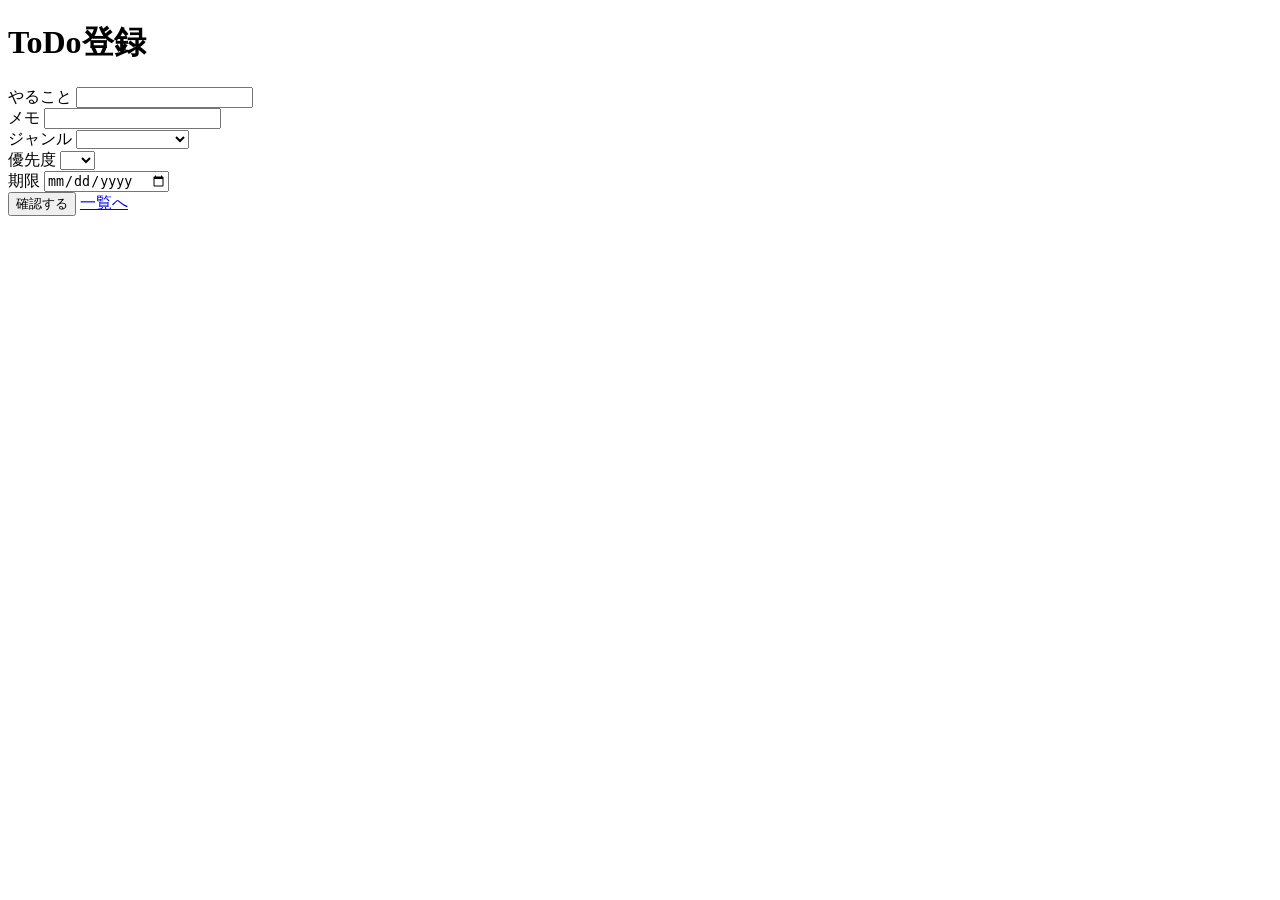
==== src/main/resources/templates/create.html @ b9765bc6 "アプリの一通りが完了" ====
<!DOCTYPE html>
<html lang="ja" xmlns:th="http://www.thymeleaf.org">
<head>
    <meta charset="UTF-8">
    <meta name="viewport" content="width=device-width, initial-scale=1.0">
    <title>ToDo登録</title>
    <link rel="stylesheet" href="/css/style.css">
</head>
<body>
    <div class="container">
        <h1 class="page-title">ToDo登録</h1>
        <form th:action="@{/todos/confirm}" th:object="${todo}" method="post">
            <div class="form-row">
                <label class="form-label" for="title">やること</label>
                <input class="form-input" id="title" type="text" th:field="*{title}">
            </div>
            <div class="form-row">
                <label class="form-label" for="detail">メモ</label>
                <input class="form-input" id="detail" type="text" th:field="*{detail}">
            </div>
            <div class="form-row">
                <label class="form-label" for="category">ジャンル</label>
                <select class="form-input" id="category" th:field="*{category}">
                    <option value=""></option>
                    <option value="デザイン">デザイン</option>
                    <option value="マーケティング">マーケティング</option>
                    <option value="プログラミング">プログラミング</option>
                    <option value="資格">資格</option>
                    <option value="就職活動">就職活動</option>
                </select>
            </div>
            <div class="form-row">
                <label class="form-label" for="priority">優先度</label>
                <select class="form-input" id="priority" th:field="*{priority}">
                    <option value=""></option>
                    <option value="1">高</option>
                    <option value="2">中</option>
                    <option value="3">低</option>
                </select>
            </div>
            <div class="form-row">
                <label class="form-label" for="dueDate">期限</label>
                <input class="form-input" id="dueDate" type="date" th:field="*{dueDate}">
            </div>
            <button class="btn" type="submit">確認する</button>
            <a class="btn sub" href="/todos">一覧へ</a>
        </form>
    </div>
</body>
</html>
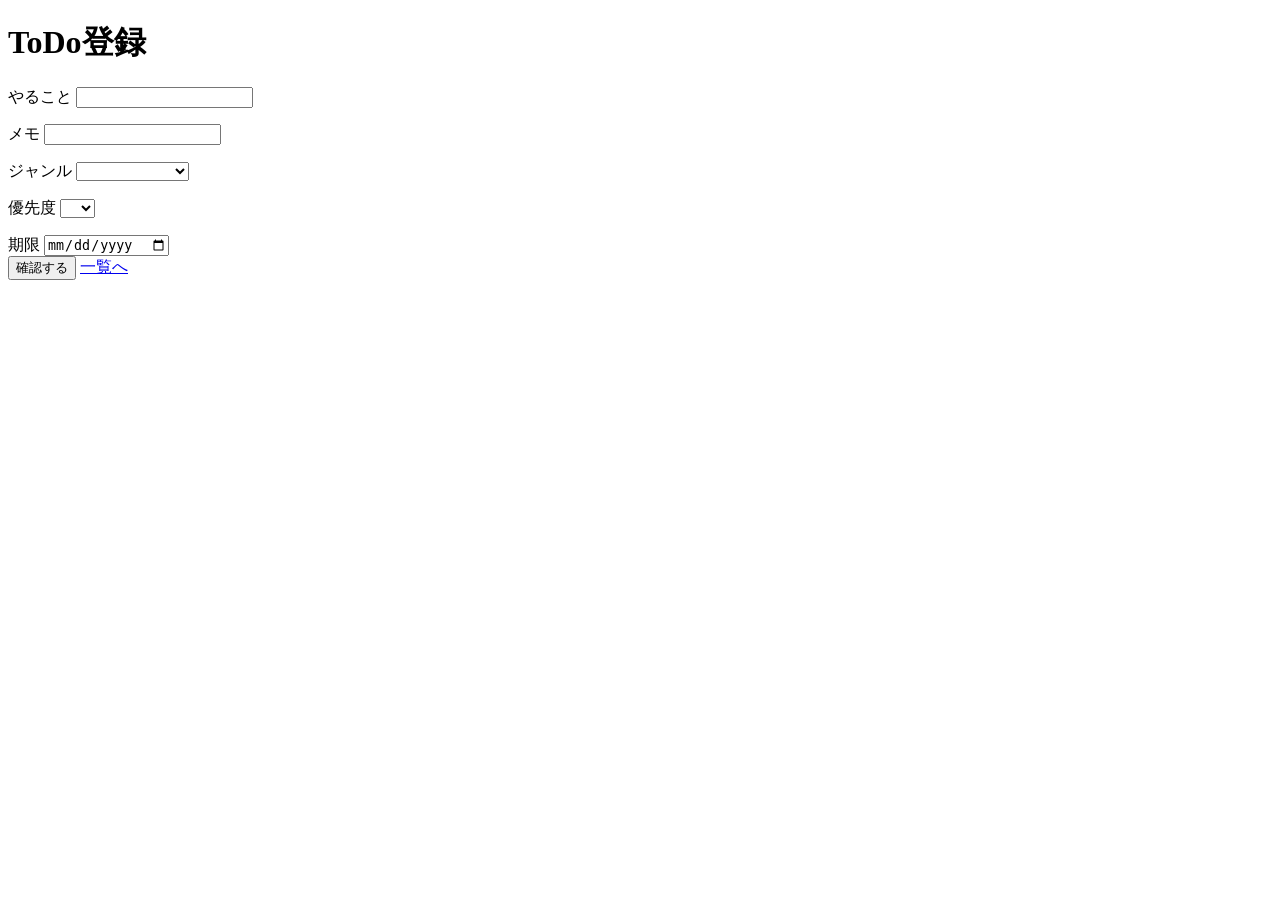
==== commit 586ed564: "バリエーション" ====
--- a/src/main/resources/templates/create.html
+++ b/src/main/resources/templates/create.html
@@ -13,10 +13,12 @@
             <div class="form-row">
                 <label class="form-label" for="title">やること</label>
                 <input class="form-input" id="title" type="text" th:field="*{title}">
+                <p class="error" th:if="${#fields.hasErrors('title')}" th:errors="*{title}"></p>
             </div>
             <div class="form-row">
                 <label class="form-label" for="detail">メモ</label>
                 <input class="form-input" id="detail" type="text" th:field="*{detail}">
+                <p class="error" th:if="${#fields.hasErrors('detail')}" th:errors="*{detail}"></p>
             </div>
             <div class="form-row">
                 <label class="form-label" for="category">ジャンル</label>
@@ -28,6 +30,7 @@
                     <option value="資格">資格</option>
                     <option value="就職活動">就職活動</option>
                 </select>
+                <p class="error" th:if="${#fields.hasErrors('category')}" th:errors="*{category}"></p>
             </div>
             <div class="form-row">
                 <label class="form-label" for="priority">優先度</label>
@@ -37,6 +40,7 @@
                     <option value="2">中</option>
                     <option value="3">低</option>
                 </select>
+                <p class="error" th:if="${#fields.hasErrors('priority')}" th:errors="*{priority}"></p>
             </div>
             <div class="form-row">
                 <label class="form-label" for="dueDate">期限</label>
